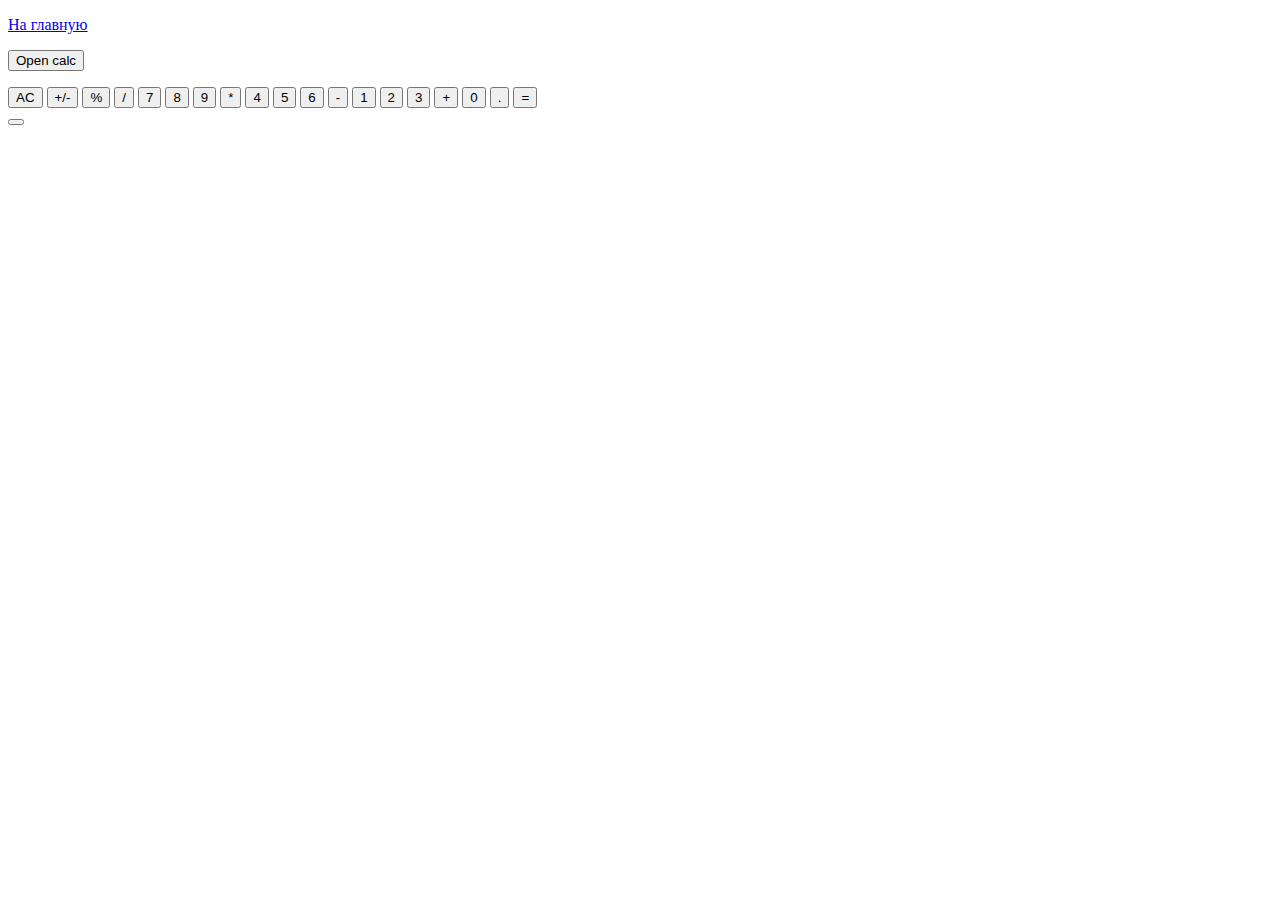
==== calculator/index.html @ 65d982aa "Calculator" ====
<!DOCTYPE html>
<html lang="en">
  <head>
    <meta charset="UTF-8" />
    <meta name="viewport" content="width=device-width, initial-scale=1.0" />
    <meta http-equiv="X-UA-Compatible" content="ie=edge" />
    <title>Мастерская: модальное окно</title>
    <link rel="stylesheet" href="./css/style.css" />
  </head>
  <body>
    <p><a href="/">На главную</a></p>

    <button class="button" data-action="open-modal">Open calc</button>

    <div class="backdrop js-backdrop">
      <div class="modal">
        <div class="cont-text">
          <p class="text"></p>
        </div>
          <div class="buttons">
            <button class="btn remove color-yellow" type="button">AC</button>
            <button class="btn plus-minus color-yellow" type="button" data-operandum>+/-</button>
            <button class="btn part color-yellow" type="button" data-operandum>%</button>
            <button class="btn division color-blue" type="button" data-operandum>/</button>

            <button class="btn seven" type="button" data-active="number">7</button>
            <button class="btn eight" type="button" data-active="number">8</button>
            <button class="btn nine" type="button" data-active="number">9</button>
            <button class="btn mult color-blue" type="button" data-operandum>*</button>
    
            <button class="btn four" type="button" data-active="number">4</button>
            <button class="btn five" type="button" data-active="number">5</button>
            <button class="btn six" type="button" data-active="number">6</button>
            <button class="btn minus color-blue" type="button" data-operandum>-</button>
    
            <button class="btn one" type="button" data-active="number">1</button>
            <button class="btn two" type="button" data-active="number">2</button>
            <button class="btn three" type="button" data-active="number">3</button>
            <button class="btn plus color-blue" type="button" data-active="number">+</button>
    
            <button class="btn zero" type="button" data-active="number">0</button>
            <button class="btn dot" type="button">.</button>
            <button class="btn equals color-blue result" type="button">=</button>
          </div>
        
        

        <button type="button" class="btn-close" data-action="close-modal"></button>
      </div>
    </div>

    <!-- <script src="./modal.js" type="module"></script>
    <script src="./calc.js"></script> -->
  </body>
</html>
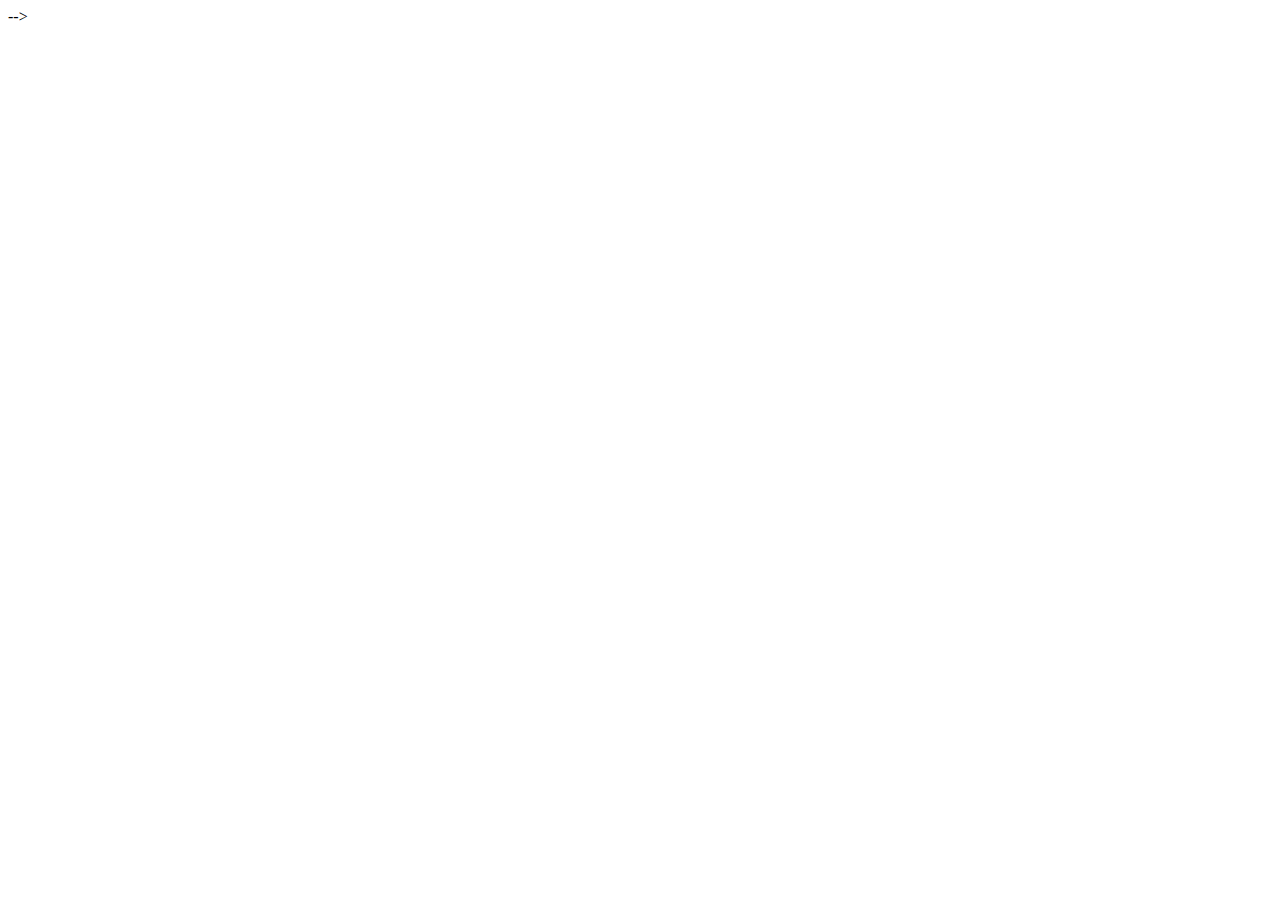
==== commit 95f9e97b: "баг 2" ====
--- a/calculator/index.html
+++ b/calculator/index.html
@@ -1,4 +1,4 @@
-<!DOCTYPE html>
+<!-- <!DOCTYPE html>
 <html lang="en">
   <head>
     <meta charset="UTF-8" />
@@ -49,7 +49,7 @@
       </div>
     </div>
 
-    <!-- <script src="./modal.js" type="module"></script>
+     <script src="./modal.js" type="module"></script>
     <script src="./calc.js"></script> -->
-  </body>
-</html>+  <!-- </body>
+</html> --> -->--- a/calculator/css/style.css
+++ b/calculator/css/style.css
@@ -0,0 +1,151 @@
+*,
+*::before,
+*::after {
+  box-sizing: border-box;
+}
+
+body {
+  font-family: 'Helvetica Neue', -apple-system, BlinkMacSystemFont, 'Segoe UI',
+    Roboto, Oxygen, Ubuntu, Cantarell, 'Open Sans', sans-serif;
+  line-height: 1.5;
+  color: #2a2a2a;
+}
+
+button,
+label {
+  cursor: pointer;
+}
+
+input {
+  font: inherit;
+}
+
+.section {
+  padding-top: 40px;
+  padding-bottom: 40px;
+}
+
+
+
+
+
+
+
+
+
+
+body.show-modal .backdrop {
+    opacity: 1;
+    visibility: visible;
+    pointer-events: initial;
+  }
+  
+  body.show-modal .modal {
+    transform: scale(1);
+  }
+
+
+  .backdrop {
+    display: flex;
+    justify-content: center;
+    align-items: center;
+    position: fixed;
+    top: 0;
+    left: 0;
+    width: 100vw;
+    height: 100vh;
+    background-color: rgba(0, 0, 0, 0.3);
+    z-index: 999;
+  
+    pointer-events: none;
+    opacity: 0;
+    visibility: hidden;
+    transition: opacity 200ms ease-in-out, visibility 200ms ease-in-out;
+  }
+
+
+
+  .modal {
+    padding: 20px;
+    border-radius: 20px;
+    height: 500px;
+    width: 350px;
+    min-height: 320px;
+    background-color: #000;
+    box-shadow: 0px 1px 3px 0px rgba(0, 0, 0, 0.2),
+    0px 1px 1px 0px rgba(0, 0, 0, 0.14), 0px 2px 1px -1px rgba(0, 0, 0, 0.12);
+  
+    transform: scale(1.1);
+    transition: transform 200ms ease-in-out;
+    display: grid;
+  }
+  
+  
+  .cont-text{
+    height: 100px;
+    background-color: #fff;
+    
+    position: relative;
+    background-color: transparent;
+    
+  }
+  .text{
+    position: absolute;
+    right: 10px;
+    bottom: 25%;
+    font-size: 3rem;
+    color: #fff;
+    margin: 0;
+
+  }
+  .buttons{
+    display: grid;
+    grid-template-areas: 
+    "remove plus-minus part division"
+    "seven eight nine mult"
+    "four five six minus"
+    "one two three plus"
+    "zero zero dot equals";
+    grid-gap: 15px;
+    justify-items: center;
+    flex: end;
+  }
+  .btn{
+    display: inline-block;
+    width: 60px;
+    height: 60px;
+    background-color: rgb(31, 27, 27);
+    border-radius: 50%;
+    color: #fff;
+    font-size: 1.5rem;
+    transition: 250ms;
+    transform:  scale(1);
+  }
+  .btn:hover, .btn:focus {
+    background-color: rgb(57, 62, 62);
+    transform:  scale(1.1);
+  }
+  .color-yellow:hover, .color-yellow:focus{
+    background-color: rgb(85, 70, 19);
+  }
+  
+  .color-blue:hover, .color-blue:focus{
+    background-color: rgb(24, 14, 78);
+  }
+  .zero{
+  grid-area: zero;
+  width: 100%;
+  border-radius: 30px;
+  }
+  .color-yellow{
+    background-color: rgb(203, 164, 38);
+  }
+  .color-blue{
+    background-color: rgb(73, 73, 176);
+  }
+  
+  
+  
+  .btn-close{
+    display: none;
+  }